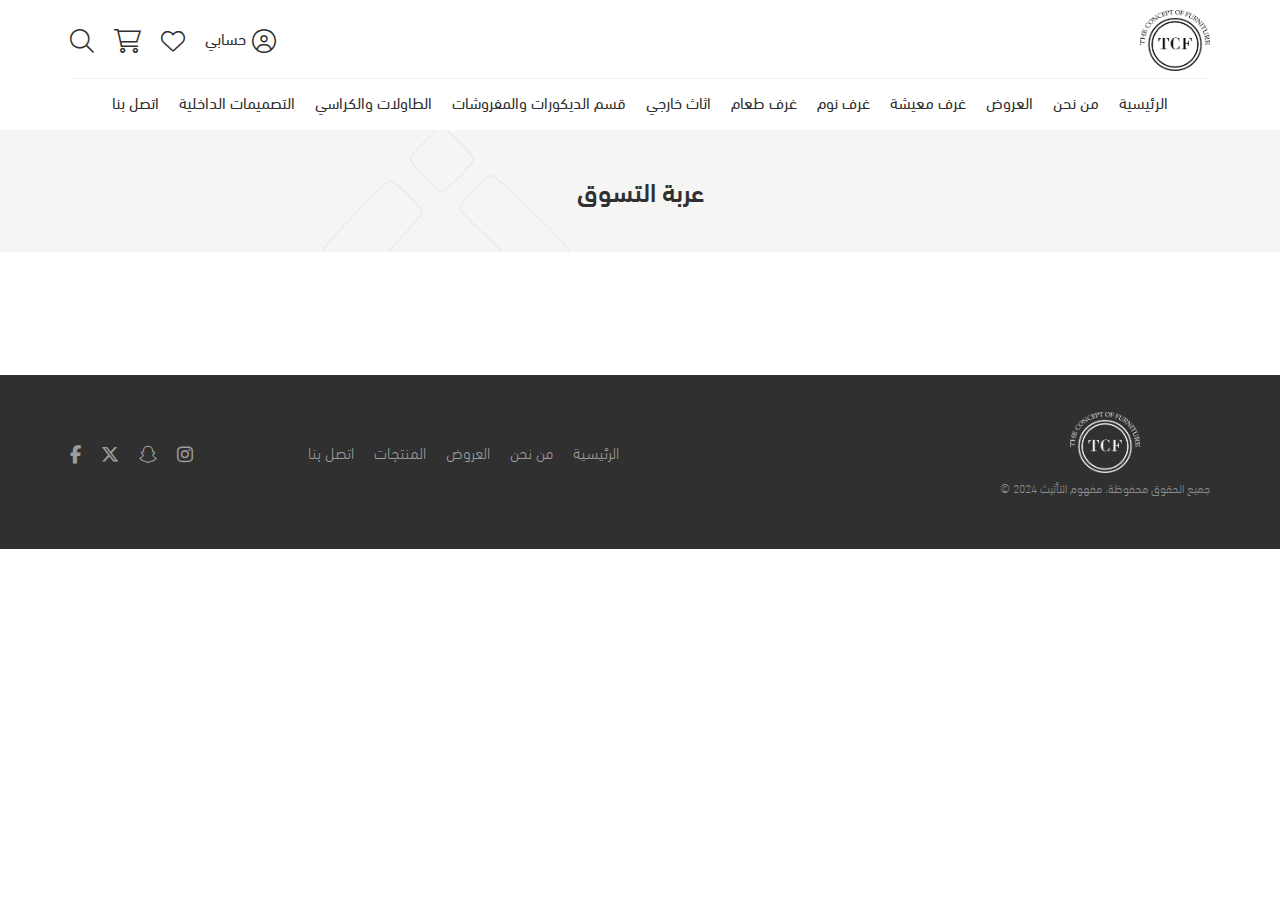
==== cart.html @ 65a43c8a "pages init" ====
<!DOCTYPE html>
<html dir="rtl" lang="ar">
  <head>
    <meta charset="UTF-8" />
    <meta
      name="viewport"
      content="width=device-width, initial-scale=1, shrink-to-fit=no, user-scalable=no"
    />
    <title>TCF | Cart</title>
    <link rel="shortcut icon" type="img/png" href="images/favicon.png" />
    <link rel="stylesheet" href="css/bootstrap.min.css" />
    <link rel="stylesheet" href="css/bootstrap.rtl.min.css" />
    <link rel="stylesheet" href="css/swiper-bundle.min.css" />
    <link rel="stylesheet" href="css/fontawesome.min.css" />
    <link rel="stylesheet" href="css/nouislider.min.css" />
    <link rel="stylesheet" href="css/main.css" />
  </head>

  <body>
    <!-- Start Header -->
    <header class="header-section">
      <div class="container">
        <div class="header">
          <a href="index.html" class="logo">
            <img src="images/logo.png" alt="TCF" class="img-contain" />
          </a>
          <div class="header-tools">
            <a href="#!" class="header-icon menu-btn">
              <i class="fa-light fa-bars"></i>
            </a>
            <button
              role="button"
              class="header-icon user-icon"
              data-bs-toggle="modal"
              data-bs-target="#signModal"
            >
              <i class="fa-light fa-circle-user"></i>
              <span class="text"> حسابي </span>
            </button>
            <a href="#!" class="header-icon whishlist-icon">
              <i class="fa-light fa-heart"></i>
            </a>
            <button class="header-icon cart-icon">
              <i class="fa-sharp fa-light fa-cart-shopping"></i>
            </button>
            <button class="header-icon search-trigger">
              <i class="fa-sharp fa-light fa-magnifying-glass"></i>
            </button>
          </div>
        </div>
        <div class="overlay"></div>
        <nav class="header-nav">
          <div class="nav-head">
            <div class="logo">
              <img src="images/logo.png" alt="TCF" class="img-contain" />
            </div>
            <button class="header-icon close-btn">
              <i class="fa-light fa-xmark"></i>
            </button>
          </div>
          <ul>
            <li><a href="index.html"> الرئيسية </a></li>
            <li><a href="#!"> من نحن </a></li>
            <li><a href="#!"> العروض </a></li>
            <li><a href="category.html"> غرف معيشة </a></li>
            <li><a href="category.html"> غرف نوم </a></li>
            <li><a href="category.html"> غرف طعام </a></li>
            <li><a href="category.html"> اثاث خارجي </a></li>
            <li><a href="category.html"> قسم الديكورات والمفروشات </a></li>
            <li><a href="category.html"> الطاولات والكراسي </a></li>
            <li><a href="category.html"> التصميمات الداخلية </a></li>
            <li><a href="#!"> اتصل بنا </a></li>
          </ul>
        </nav>
      </div>
      <div class="search-section">
        <div class="container">
          <div class="search-content">
            <form class="search-form">
              <input
                type="search"
                class="search-input"
                placeholder="اكتب ما تبحث عنه"
              />
            </form>
            <button class="close-search">
              <i class="fa-light fa-xmark"></i>
            </button>
          </div>
        </div>
      </div>

      <div class="cartoverlay"></div>
      <ul class="cartList">
        <li>
          <button class="close-cart">
            <i class="fa-light fa-xmark"></i>
          </button>
        </li>
        <!-- <li class="cart-empty">
          <i class="fa-sharp fa-light fa-cart-shopping"></i>
          عربة التسوق فارغة
        </li> -->

        <h2 class="cart-title">عربة التسوق</h2>
        <li class="cart-products">
          <div class="cart-product">
            <a href="#!" class="product-img loading-img lazy-img-parent">
              <img
                data-src="images/products/1.jpg"
                class="lazy-img img-contain"
              />
            </a>
            <div class="product-information">
              <h4 class="product-title">
                <a href="single.html"> اسم المنتج </a>
              </h4>
              <div class="product-qty-price">
                <span> x 1 </span>
                <span> 98$ </span>
              </div>
              <button class="product-remove">
                <i class="fa-solid fa-square-xmark"></i>
              </button>
            </div>
          </div>
          <div class="cart-product">
            <a href="#!" class="product-img loading-img lazy-img-parent">
              <img
                data-src="images/products/2.jpg"
                class="lazy-img img-contain"
              />
            </a>
            <div class="product-information">
              <h4 class="product-title">
                <a href="single.html"> اسم المنتج </a>
              </h4>
              <div class="product-qty-price">
                <span> x 1 </span>
                <span> 98$ </span>
              </div>
              <button class="product-remove">
                <i class="fa-solid fa-square-xmark"></i>
              </button>
            </div>
          </div>
        </li>
        <li class="cart-tools">
          <div class="cart-total">
            <div class="total-item">
              <strong>الإجمالي</strong>
              <span> 98$ </span>
            </div>
          </div>
          <div class="cart-buttons">
            <button class="cart-btn back-btn">تابع التسوق</button>
            <a href="cart.html" class="cart-btn checkout-btn"> إنهاء الطلب </a>
          </div>
        </li>
      </ul>
    </header>
    <!-- End Header -->

    <!-- Start Breadcrumb -->
    <section class="breadcrumb-section">
      <div class="pattern">
        <img src="images/breadcrumb.png" class="img-contain" />
      </div>
      <h1 class="page-title">عربة التسوق</h1>
    </section>
    <!-- End Breadcrumb -->

    <!-- Start Page -->
    <section class="page-content cart-page"></section>
    <!-- End Page -->

    <!-- Start Footer -->
    <footer class="footer-section">
      <div class="container">
        <div class="footer">
          <div class="footer-start">
            <div class="footer-logo">
              <img src="images/logo.png" class="img-contain" />
            </div>
            <p class="copyrights">جميع الحقوق محفوظة، مفهوم التأثيث 2024 ©</p>
          </div>
          <ul class="footer-list">
            <li>
              <a href="index.html">الرئيسية</a>
            </li>
            <li>
              <a href="#!"> من نحن</a>
            </li>
            <li>
              <a href="#!"> العروض</a>
            </li>
            <li>
              <a href="category.html"> المنتجات</a>
            </li>
            <li>
              <a href="#!"> اتصل بنا</a>
            </li>
          </ul>
          <div class="footer-socials">
            <a href="#!" target="_blank">
              <i class="fa-brands fa-instagram"></i>
            </a>
            <a href="#!" target="_blank">
              <i class="fa-brands fa-snapchat"></i>
            </a>
            <a href="#!" target="_blank">
              <i class="fa-brands fa-twitter"></i>
            </a>
            <a href="#!" target="_blank">
              <i class="fa-brands fa-facebook-f"></i>
            </a>
          </div>
        </div>
        <p class="copyrights mobile">
          جميع الحقوق محفوظة، مفهوم التأثيث 2024 ©
        </p>
      </div>
    </footer>
    <!-- End Footer -->

    <!-- Start Sign Modal -->
    <div class="modal fade" id="signModal" tabindex="-1" aria-hidden="true">
      <div class="modal-dialog modal-xl">
        <div class="modal-content">
          <div class="sign-body">
            <div class="login-form">
              <h2 class="sign-title">تسجيل الدخول</h2>
              <form>
                <div class="form-group required">
                  <label class="form-label">البريد الإلكتروني</label>
                  <input type="email" class="form-control" />
                </div>
                <div class="form-group required">
                  <label class="form-label">كلمة المرور</label>
                  <input type="password" class="form-control" />
                </div>
                <div class="form-footer">
                  <button class="submit-btn">دخول</button>
                  <a href="#!" class="forget-link">هل نسيت كلمة المرور؟</a>
                </div>
              </form>
            </div>
            <div class="register-content">
              <h2 class="sign-title">ليس لديك حساب؟</h2>
              <p class="register-description">
                عند إنشاء حساب جديد بالمتجر يمكنك التسوق بحرية داخل المتجر
                وتسجيل عمليات الشراء التي تقوم بها بالإضافة إلي الإستفادة من
                مزايا المتجر مثل اضافة اكثر من عنوان للتوصيل، والإستفادة من
                كوبونات التخفيض وغيرها
              </p>
              <a href="#!" class="register-btn">تسجيل جديد</a>
            </div>
          </div>
        </div>
      </div>
    </div>
    <!-- End Sign Modal -->
    <script src="js/jquery.min.js"></script>
    <script src="js/popper.min.js"></script>
    <script src="js/bootstrap.min.js"></script>
    <script src="js/swiper-bundle.min.js"></script>
    <script src="js/nouislider.min.js"></script>
    <script src="js/lazyload.js"></script>
    <script src="js/svg.js"></script>
    <script src="js/main.js"></script>
  </body>
</html>
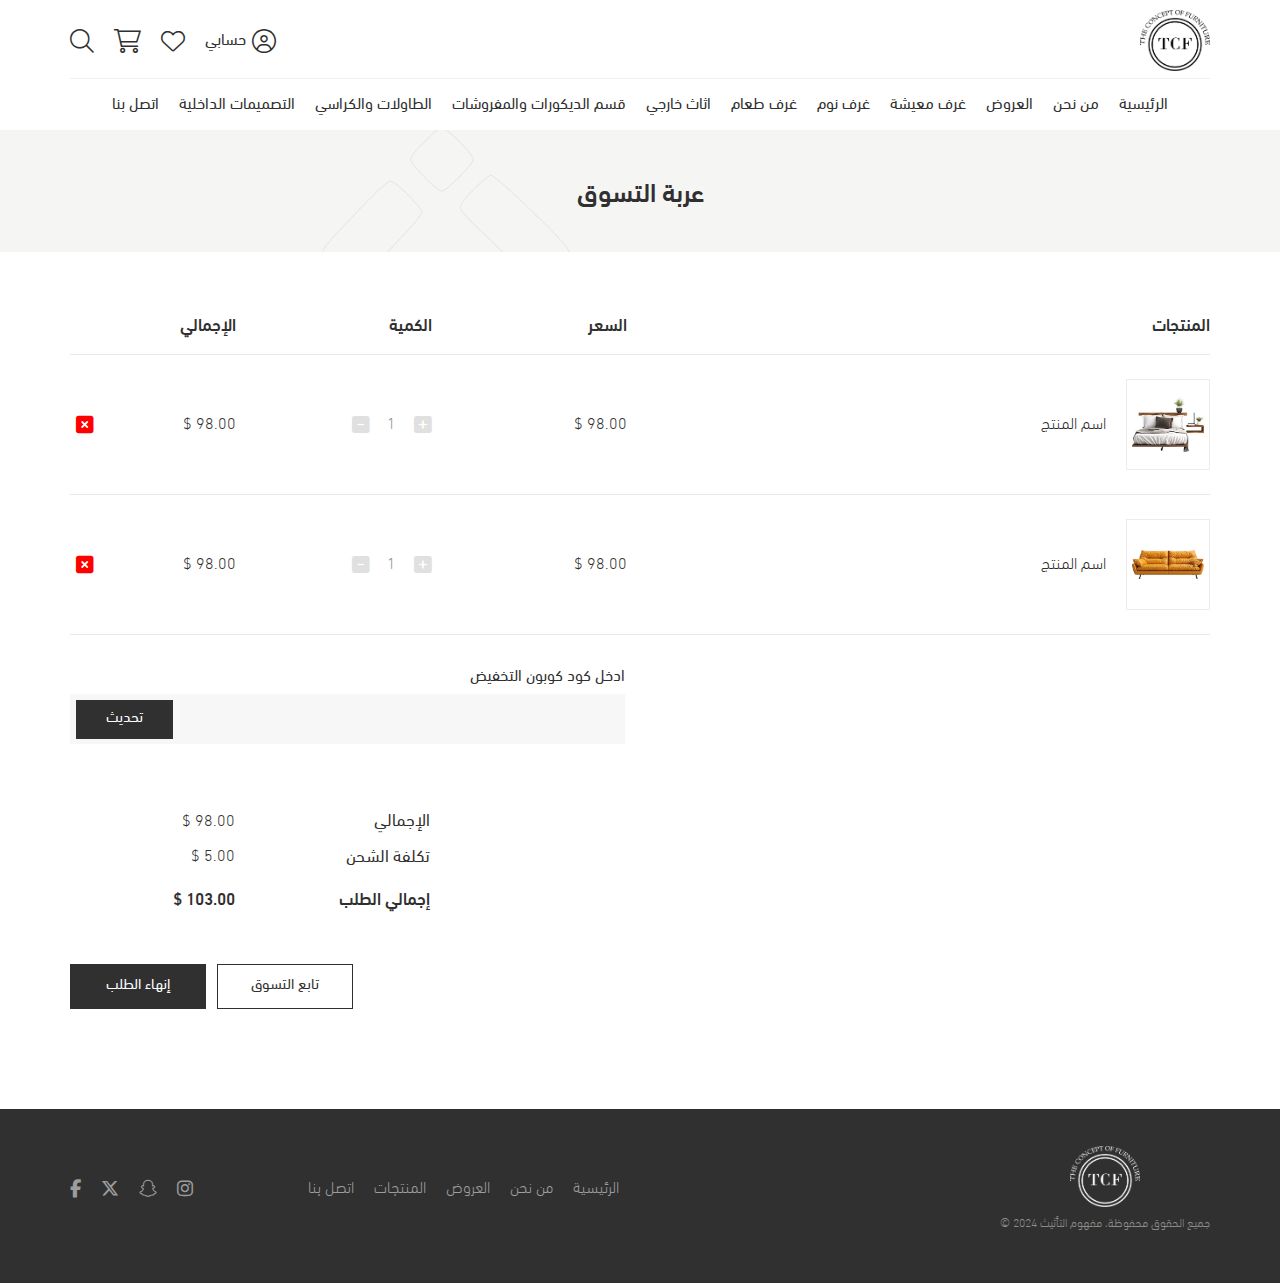
==== commit d546855c: "cart page" ====
--- a/cart.html
+++ b/cart.html
@@ -13,6 +13,7 @@
     <link rel="stylesheet" href="css/swiper-bundle.min.css" />
     <link rel="stylesheet" href="css/fontawesome.min.css" />
     <link rel="stylesheet" href="css/nouislider.min.css" />
+    <link rel="stylesheet" href="css/fancybox.css" />
     <link rel="stylesheet" href="css/main.css" />
   </head>
 
@@ -171,7 +172,143 @@
     <!-- End Breadcrumb -->
 
     <!-- Start Page -->
-    <section class="page-content cart-page"></section>
+    <section class="page-content cart-page">
+      <div class="container">
+        <div class="cart-table">
+          <div class="cart-table-head cart-table-row">
+            <div class="cart-table-cell table-head-item product-table-product">
+              المنتجات
+            </div>
+            <div class="cart-table-cell table-head-item product-table-price">
+              السعر
+            </div>
+            <div class="cart-table-cell table-head-item product-table-quantity">
+              الكمية
+            </div>
+            <div class="cart-table-cell table-head-item product-table-total">
+              الإجمالي
+            </div>
+          </div>
+          <div class="cart-table-item cart-table-row">
+            <div class="cart-table-cell product-table-product">
+              <div class="cart-product-content">
+                <a class="product-img loading-img lazy-img-parent">
+                  <img
+                    data-src="images/products/1.jpg"
+                    class="lazy-img img-contain"
+                  />
+                </a>
+                <a class="product-title" href="single.html"> اسم المنتج </a>
+              </div>
+            </div>
+            <div class="cart-table-cell product-table-price">
+              <span class="product-price"> 98.00 $ </span>
+            </div>
+            <div class="cart-table-cell product-table-quantity">
+              <div class="product-quantity">
+                <input
+                  type="number"
+                  class="quantity"
+                  value="1"
+                  min="1"
+                  max="100"
+                  readonly
+                />
+                <button
+                  class="quantity-button plus"
+                  onclick="this.parentNode.querySelector('input[type=number]').stepUp()"
+                >
+                  <i class="fa-solid fa-square-plus"></i>
+                </button>
+                <button
+                  class="quantity-button minus"
+                  onclick="this.parentNode.querySelector('input[type=number]').stepDown()"
+                >
+                  <i class="fa-solid fa-square-minus"></i>
+                </button>
+              </div>
+            </div>
+            <div class="cart-table-cell product-table-total">
+              <span class="product-price"> 98.00 $ </span>
+            </div>
+            <button class="product-remove">
+              <i class="fa-solid fa-square-xmark"></i>
+            </button>
+          </div>
+          <div class="cart-table-item cart-table-row">
+            <div class="cart-table-cell product-table-product">
+              <div class="cart-product-content">
+                <a class="product-img loading-img lazy-img-parent">
+                  <img
+                    data-src="images/products/2.jpg"
+                    class="lazy-img img-contain"
+                  />
+                </a>
+                <a class="product-title" href="single.html"> اسم المنتج </a>
+              </div>
+            </div>
+            <div class="cart-table-cell product-table-price">
+              <span class="product-price"> 98.00 $ </span>
+            </div>
+            <div class="cart-table-cell product-table-quantity">
+              <div class="product-quantity">
+                <input
+                  type="number"
+                  class="quantity"
+                  value="1"
+                  min="1"
+                  max="100"
+                  readonly
+                />
+                <button
+                  class="quantity-button plus"
+                  onclick="this.parentNode.querySelector('input[type=number]').stepUp()"
+                >
+                  <i class="fa-solid fa-square-plus"></i>
+                </button>
+                <button
+                  class="quantity-button minus"
+                  onclick="this.parentNode.querySelector('input[type=number]').stepDown()"
+                >
+                  <i class="fa-solid fa-square-minus"></i>
+                </button>
+              </div>
+            </div>
+            <div class="cart-table-cell product-table-total">
+              <span class="product-price"> 98.00 $ </span>
+            </div>
+            <button class="product-remove">
+              <i class="fa-solid fa-square-xmark"></i>
+            </button>
+          </div>
+        </div>
+        <div class="cart-coupon">
+          <label class="form-label">ادخل كود كوبون التخفيض</label>
+          <div class="coupon-content">
+            <input type="text" class="form-control" />
+            <button class="coupon-btn">تحديث</button>
+          </div>
+        </div>
+        <div class="cart-totals">
+          <div class="cart-total-item">
+            <span class="cart-total-title">الإجمالي</span>
+            <span class="cart-total-value">98.00 $</span>
+          </div>
+          <div class="cart-total-item">
+            <span class="cart-total-title">تكلفة الشحن</span>
+            <span class="cart-total-value">5.00 $</span>
+          </div>
+          <div class="cart-total-item">
+            <span class="cart-total-title">إجمالي الطلب</span>
+            <span class="cart-total-value">103.00 $</span>
+          </div>
+        </div>
+        <div class="cart-buttons">
+          <button class="cart-btn back-btn">تابع التسوق</button>
+          <a href="checkout.html" class="cart-btn checkout-btn">إنهاء الطلب </a>
+        </div>
+      </div>
+    </section>
     <!-- End Page -->
 
     <!-- Start Footer -->
@@ -265,6 +402,7 @@
     <script src="js/bootstrap.min.js"></script>
     <script src="js/swiper-bundle.min.js"></script>
     <script src="js/nouislider.min.js"></script>
+    <script src="js/fancybox.umd.js"></script>
     <script src="js/lazyload.js"></script>
     <script src="js/svg.js"></script>
     <script src="js/main.js"></script>
--- a/css/main.css
+++ b/css/main.css
@@ -155,23 +155,23 @@
 }
 
 select {
-  background-image: url(../images/arrow.png);
+  background-image: url(../images/arrow.svg);
   background-repeat: no-repeat;
-  background-size: 8px;
+  background-size: 7px;
   -webkit-appearance: none;
      -moz-appearance: none;
           appearance: none;
-  background-position: left 25px top 50%;
+  background-position: left 20px top 50%;
 }
 html[dir=ltr] select {
-  background-position: right 25px top 50%;
+  background-position: right 20px top 50%;
 }
 @media (max-width: 767px) {
   select {
-    background-position: left 10px top 50%;
+    background-position: left 15px top 50%;
   }
   html[dir=ltr] select {
-    background-position: right 10px top 50%;
+    background-position: right 15px top 50%;
   }
 }
 
@@ -293,6 +293,16 @@
 .custom-slider.categoriesBanners-slider .swiper-pagination {
   display: flex;
 }
+.bestseller-slider .custom-slider .swiper-pagination {
+  display: flex;
+}
+.bestseller-slider .custom-slider .swiper-pagination .swiper-pagination-bullet {
+  border: none;
+  background-color: #e3e3e1;
+}
+.bestseller-slider .custom-slider .swiper-pagination .swiper-pagination-bullet.swiper-pagination-bullet-active {
+  background-color: #303030;
+}
 
 .categoriesBanners-title {
   font-size: 22px;
@@ -376,11 +386,19 @@
   margin: 0;
   transition: all 0.3s ease-in-out;
 }
+.form-control:is(textarea) {
+  padding: 15px 20px;
+  height: 100px;
+  resize: none;
+}
 .form-control:focus {
   outline: none;
   box-shadow: none;
+  background-color: #f7f7f7;
+  border-color: transparent;
+}
+.form-control:focus:not(select) {
   border-color: #303030;
-  background-color: #f7f7f7;
 }
 
 .form-footer {
@@ -418,6 +436,17 @@
   color: #9d9d9d;
 }
 
+.form-grid {
+  display: grid;
+  grid-template-columns: 1fr 1fr;
+  gap: 0 29px;
+}
+@media (max-width: 767px) {
+  .form-grid {
+    grid-template-columns: 1fr;
+  }
+}
+
 .main-content {
   position: relative;
   display: flex;
@@ -599,6 +628,28 @@
   transform: translateX(0);
 }
 
+.products-grid {
+  display: grid;
+  grid-template-columns: repeat(3, 1fr);
+  gap: 33px 31px;
+}
+@media (max-width: 1199px) {
+  .products-grid {
+    gap: 10px 15px;
+  }
+}
+@media (max-width: 991px) {
+  .products-grid {
+    grid-template-columns: repeat(3, 1fr);
+  }
+}
+@media (max-width: 767px) {
+  .products-grid {
+    gap: 10px 15px;
+    grid-template-columns: repeat(2, 1fr);
+  }
+}
+
 .product-item {
   border: 1px solid #edeceb;
   padding: 25px 10px 45px;
@@ -966,6 +1017,440 @@
     filter: grayscale(0);
     opacity: 1;
   }
+}
+
+@media (max-width: 991px) {
+  .category-aside {
+    display: flex;
+    align-items: flex-start;
+    flex-direction: row-reverse;
+    position: fixed;
+    top: 100px;
+    inset-inline-start: -300px;
+    z-index: 9;
+    transition: all 0.3s ease-in-out;
+  }
+  .category-aside .side-filters {
+    width: 300px;
+    padding: 20px 15px 15px;
+    background-color: #fff;
+    border: 1px solid #f5f5f4;
+    max-height: calc(100vh - 150px);
+    overflow-y: auto;
+  }
+  .category-aside.active {
+    inset-inline-start: 0;
+  }
+}
+
+.filter-trigger {
+  display: none;
+  align-items: center;
+  justify-content: center;
+  font-size: 24px;
+  color: #303030;
+  background-color: #fff;
+  padding: 0;
+  width: 40px;
+  aspect-ratio: 1;
+  box-shadow: 0px 0px 5px 0px rgba(0, 0, 0, 0.23);
+  margin-top: 40px;
+  transition: all 0.3s ease-in-out;
+}
+@media (max-width: 991px) {
+  .filter-trigger {
+    display: flex;
+  }
+}
+.active .filter-trigger {
+  background-color: #303030;
+  color: #fff;
+}
+
+.categories-list {
+  padding: 15px 0 0;
+  margin-bottom: 25px;
+}
+@media (max-width: 991px) {
+  .categories-list {
+    padding: 0;
+  }
+}
+.categories-list h3 {
+  font-size: 20px;
+  font-weight: 500;
+  color: #303030;
+  display: flex;
+  flex-direction: column;
+  margin: 0 0 20px;
+}
+.categories-list h3:after {
+  content: "";
+  background-color: #303030;
+  width: 34px;
+  height: 1px;
+  margin-top: 12px;
+}
+.categories-list ul li {
+  height: 39px;
+  display: flex;
+  align-items: center;
+}
+.categories-list ul li ~ li {
+  border-top: 1px solid #f5f5f4;
+}
+.categories-list ul a {
+  width: 100%;
+  font-size: 14px;
+  font-weight: 300;
+  display: flex;
+  align-items: center;
+  justify-content: space-between;
+  padding-inline-end: 3px;
+}
+.categories-list ul a::after {
+  content: "\f30a";
+  font-family: "Font Awesome 6 pro";
+  font-weight: 900;
+  font-size: 15px;
+  transition: all 0.3s ease-in-out;
+}
+html[dir=ltr] .categories-list ul a::after {
+  content: "\f30b";
+}
+.categories-list ul a:hover:after {
+  transform: translateX(-2px);
+}
+html[dir=ltr] .categories-list ul a:hover:after {
+  transform: translateX(-2px);
+}
+
+.filters-list {
+  padding-bottom: 10px;
+}
+
+.side-filter {
+  padding: 20px 0 30px;
+  border-bottom: 1px solid #f5f5f4;
+}
+.side-filter .filter-title {
+  font-size: 17px;
+  font-weight: 500;
+  color: #303030;
+  margin: 0 0 15px;
+}
+.side-filter .search-content {
+  position: relative;
+}
+.side-filter .search-content .form-control {
+  padding: 0 15px;
+  padding-inline-end: 50px;
+}
+.side-filter .search-content .search-btn {
+  position: absolute;
+  top: 6px;
+  inset-inline-end: 6px;
+  height: 39px;
+  aspect-ratio: 1;
+  display: flex;
+  align-items: center;
+  justify-content: center;
+  background-color: #303030;
+  border: 2px solid #303030;
+  color: #fff;
+  font-size: 16px;
+  transition: all 0.3s ease-in-out;
+}
+.side-filter .search-content .search-btn:hover {
+  background-color: transparent;
+  color: #303030;
+}
+.side-filter:has(#price-slider) {
+  padding-bottom: 65px;
+}
+.side-filter:has(#price-slider) .filter-title {
+  margin-bottom: 20px;
+}
+.side-filter:last-of-type {
+  border: none;
+}
+
+.price-filter {
+  padding-right: 10px;
+  padding-left: 20px;
+  position: relative;
+}
+.price-filter .noUi-target {
+  background-color: #f2f2f2;
+  border: none;
+  box-shadow: none;
+  border-radius: 3px;
+  height: 6px;
+}
+.price-filter .noUi-target .noUi-connect {
+  background-color: #f7d727;
+  border-radius: 3px;
+}
+.price-filter .noUi-target .noUi-handle {
+  width: 20px;
+  height: auto;
+  aspect-ratio: 1;
+  border-radius: 50%;
+  background-color: #fff;
+  box-shadow: 0px 0px 5px 0px rgba(0, 0, 0, 0.23);
+  border: none;
+  top: -7px;
+  cursor: grab;
+}
+.price-filter .noUi-target .noUi-handle:active {
+  cursor: grabbing;
+}
+.price-filter .noUi-target .noUi-handle:before, .price-filter .noUi-target .noUi-handle:after {
+  display: none;
+}
+.price-filter .noUi-target .noUi-handle .noUi-tooltip {
+  border: none;
+  border-radius: 0;
+  font-size: 15px;
+  color: #303030;
+  font-weight: 300;
+  padding: 0;
+  top: calc(100% + 15px);
+  bottom: unset;
+}
+.price-filter .values-inputs {
+  display: grid;
+  grid-template-columns: 1fr 1fr;
+  position: absolute;
+  bottom: 0;
+  width: 100%;
+  right: 0;
+  left: 0;
+  visibility: hidden;
+  opacity: 0;
+}
+.price-filter .values-inputs input {
+  width: 100%;
+}
+
+.color-filter {
+  display: flex;
+  align-items: center;
+  gap: 6px;
+  flex-wrap: wrap;
+}
+
+.color-pick {
+  padding: 0;
+  margin: 0;
+  position: relative;
+  cursor: pointer;
+}
+.color-pick .color {
+  display: flex;
+  align-items: center;
+  justify-content: center;
+  width: 32px;
+  aspect-ratio: 1;
+  border-radius: 2px;
+  font-size: 14px;
+  color: #fff;
+  position: relative;
+}
+.color-pick .color::before {
+  content: "\f00c";
+  font-family: "Font Awesome 6 pro";
+  font-weight: 900;
+  opacity: 0;
+  visibility: hidden;
+  transform: scale(0) rotate(360deg);
+  position: relative;
+  z-index: 3;
+  transition: all 0.3s ease-in-out;
+}
+.color-pick .color.light-color {
+  border: 1px solid #d2d2d2;
+  color: #303030;
+}
+.color-pick .color.none {
+  background-color: #ededed;
+  border: none;
+}
+.color-pick .color.none:after {
+  content: "";
+  height: 1px;
+  width: 24px;
+  background-color: #b8b8b8;
+  transform-origin: center;
+  position: absolute;
+  top: 50%;
+  left: 50%;
+  transform: translate(-50%, -50%) rotate(-45deg);
+}
+.color-pick input {
+  position: absolute;
+  opacity: 0;
+  cursor: pointer;
+}
+.color-pick input:checked ~ .color::before {
+  opacity: 1;
+  visibility: visible;
+  transform: scale(1) rotate(0);
+}
+
+.rate-picker {
+  display: inline-flex;
+  flex-direction: row-reverse;
+  gap: 4px;
+}
+.rate-picker label {
+  display: flex;
+  align-items: center;
+  margin: 0;
+  cursor: pointer;
+  font-size: 14px;
+}
+.rate-picker label i {
+  display: flex;
+  align-items: center;
+  color: #d9d9d9;
+  transition: all 0.3s ease;
+}
+.rate-picker label:hover i {
+  color: #f7d727;
+}
+.rate-picker label:hover ~ label i {
+  color: #f7d727;
+}
+.rate-picker input {
+  display: none;
+}
+.rate-picker input:checked ~ label i {
+  color: #f7d727;
+}
+
+.bestseller-section {
+  max-width: 100%;
+  overflow: hidden;
+  padding-top: 15px;
+}
+.bestseller-section .bestseller-slider {
+  max-width: 100%;
+  overflow: hidden;
+}
+.bestseller-section .bestseller-title {
+  font-size: 17px;
+  font-weight: 500;
+  color: #303030;
+  margin: 0 0 12px;
+}
+
+.side-banner {
+  display: flex;
+  width: 100%;
+  overflow: hidden;
+  aspect-ratio: 262/275;
+  margin-bottom: 20px;
+}
+
+.reviews-list {
+  margin-bottom: 30px;
+}
+.reviews-list :last-child {
+  margin: 0;
+}
+
+.review-item {
+  border-bottom: 1px solid #f7f7f7;
+  padding-bottom: 20px;
+  margin-bottom: 20px;
+}
+.review-item .review-header {
+  display: flex;
+  align-items: center;
+  margin-bottom: 10px;
+}
+.review-item .user {
+  display: flex;
+  align-items: center;
+  gap: 10px;
+  font-size: 16px;
+  color: #303030;
+}
+.review-item .user i {
+  font-size: 24px;
+}
+.review-item .review-date {
+  font-size: 15px;
+  font-weight: 300;
+  color: #aeaeae;
+  display: flex;
+  align-items: center;
+  line-height: 1;
+  margin-inline-start: 14px;
+}
+.review-item .stars {
+  display: flex;
+  align-items: center;
+  gap: 2px;
+  font-size: 10px;
+  color: #d4d4d4;
+  margin-inline-start: 50px;
+}
+.review-item .stars .active {
+  color: #f8df35;
+}
+@media (max-width: 767px) {
+  .review-item .stars {
+    margin-inline-start: 20px;
+  }
+}
+.review-item .review-body {
+  padding-inline: 35px;
+}
+.review-item .review-body p {
+  font-size: 16px;
+  color: #808080;
+  font-weight: 300;
+  margin: 0;
+}
+
+.reviews-form h3 {
+  font-size: 20px;
+  font-weight: 400;
+  color: #303030;
+  margin-bottom: 15px;
+}
+.reviews-form .ratestars {
+  display: inline-flex;
+  flex-direction: row-reverse;
+  gap: 4px;
+  padding-bottom: 20px;
+}
+.reviews-form .ratestars label {
+  display: flex;
+  align-items: center;
+  margin: 0;
+  cursor: pointer;
+  font-size: 18px;
+}
+.reviews-form .ratestars label i {
+  display: flex;
+  align-items: center;
+  color: #d4d4d4;
+  transition: all 0.3s ease;
+}
+.reviews-form .ratestars label:hover i {
+  color: #f7d727;
+}
+.reviews-form .ratestars label:hover ~ label i {
+  color: #f7d727;
+}
+.reviews-form .ratestars input {
+  display: none;
+}
+.reviews-form .ratestars input:checked ~ label i {
+  color: #f7d727;
 }
 
 .header-section {
@@ -1333,6 +1818,9 @@
   inset-inline-end: var(--padding);
   font-size: 15px;
   color: #f00;
+  display: flex;
+  align-items: center;
+  justify-content: center;
   transition: all 0.3s ease-in-out;
 }
 .cartList .cart-product .product-remove:hover {
@@ -1787,4 +2275,803 @@
 
 .brands-section {
   padding: 0 0 20px;
+}
+
+.category-row {
+  display: grid;
+  grid-template-columns: 1fr 3.2365fr;
+  gap: 30px;
+}
+@media (max-width: 1199px) {
+  .category-row {
+    gap: 15px;
+  }
+}
+@media (max-width: 991px) {
+  .category-row {
+    display: flex;
+    flex-direction: column-reverse;
+  }
+}
+
+.category-col {
+  width: 100%;
+  overflow: hidden;
+}
+
+.category-banner {
+  width: 100%;
+  overflow: hidden;
+  display: flex;
+  aspect-ratio: 848/167;
+  margin-bottom: 30px;
+}
+@media (max-width: 767px) {
+  .category-banner {
+    margin-bottom: 20px;
+  }
+}
+
+.categoryPage-title {
+  font-size: 22px;
+  font-weight: 400;
+  color: #303030;
+  margin: 0 0 7px;
+}
+@media (max-width: 767px) {
+  .categoryPage-title {
+    margin-bottom: 15px;
+  }
+}
+
+.display-options {
+  display: flex;
+  align-items: center;
+  justify-content: space-between;
+  gap: 10px 15px;
+  margin-bottom: 25px;
+}
+@media (max-width: 767px) {
+  .display-options {
+    align-items: flex-start;
+    flex-direction: column-reverse;
+    margin-bottom: 15px;
+  }
+}
+
+.displayed-items {
+  font-size: 16px;
+  color: #303030;
+  font-weight: 300;
+  margin: 0;
+}
+@media (max-width: 767px) {
+  .displayed-items {
+    text-align: end;
+    width: 100%;
+  }
+}
+
+.display-selects {
+  display: flex;
+  align-items: center;
+  gap: 30px;
+}
+@media (max-width: 767px) {
+  .display-selects {
+    display: grid;
+    grid-template-columns: 1fr 1fr;
+    gap: 15px;
+    width: 100%;
+  }
+}
+
+.display-select {
+  display: flex;
+  align-items: center;
+  gap: 10px;
+}
+@media (max-width: 767px) {
+  .display-select {
+    flex-direction: column;
+    gap: 5px;
+    align-items: flex-start;
+    width: 100%;
+    overflow: hidden;
+  }
+}
+.display-select .display-label {
+  font-size: 16px;
+  color: #303030;
+  font-weight: 300;
+  margin: 0;
+}
+.display-select .form-control {
+  font-size: 15px;
+  font-weight: 300;
+  color: #afafaf;
+  height: 40px;
+  padding: 0 20px;
+}
+.display-select.sort-select .form-control {
+  width: 149px;
+}
+@media (max-width: 767px) {
+  .display-select.sort-select .form-control {
+    width: 100%;
+  }
+}
+.display-select.count-select .form-control {
+  width: 77px;
+}
+@media (max-width: 767px) {
+  .display-select.count-select .form-control {
+    width: 100%;
+  }
+}
+
+.product-row {
+  display: grid;
+  grid-template-columns: 3.2206fr 1fr;
+  gap: 30px;
+}
+@media (max-width: 1199px) {
+  .product-row {
+    gap: 15px;
+  }
+}
+@media (max-width: 991px) {
+  .product-row {
+    display: flex;
+    flex-direction: column;
+  }
+}
+
+.product-col {
+  width: 100%;
+  overflow: hidden;
+}
+
+.product-features {
+  border: 1px solid #e6e6e3;
+  background-color: #f5f5f4;
+  padding: 12px 20px;
+  margin-bottom: 20px;
+}
+
+.product-feature-item {
+  display: flex;
+  align-items: flex-start;
+  padding: 13px 0 15px;
+  padding-inline-start: 11px;
+}
+.product-feature-item ~ .product-feature-item {
+  border-top: 1px solid #e8e8e6;
+}
+.product-feature-item .feature-icon {
+  width: 42px;
+  display: flex;
+  flex-shrink: 0;
+  font-size: 22px;
+}
+.product-feature-item .feature-title {
+  font-size: 16px;
+  color: #303030;
+  line-height: 1.3;
+  font-weight: 300;
+  padding: 2px 0 0;
+}
+
+.product-main-information {
+  display: grid;
+  grid-template-columns: 4fr 5fr;
+  gap: 30px;
+  margin-bottom: 60px;
+}
+@media (max-width: 767px) {
+  .product-main-information {
+    grid-template-columns: 1fr;
+    gap: 20px;
+    margin-bottom: 40px;
+  }
+}
+
+.product-images {
+  max-width: 100%;
+  overflow: hidden;
+}
+.product-images .productMainImage {
+  border: 1px solid #edeceb;
+}
+.product-images .productMain-image {
+  display: flex;
+  align-items: center;
+  justify-content: center;
+  width: 100%;
+  aspect-ratio: 360/390;
+  overflow: hidden;
+}
+.product-images .productThumbsImages {
+  margin-top: 4px;
+}
+.product-images .product-thumb {
+  border: 1px solid #edeceb;
+  width: 100%;
+  aspect-ratio: 1;
+  display: flex;
+  align-items: center;
+  justify-content: center;
+  overflow: hidden;
+  cursor: pointer;
+  padding: 3px;
+}
+
+.product-information .product-name {
+  font-size: 24px;
+  color: #303030;
+  font-weight: 300;
+  margin: 0 0 18px;
+}
+.product-information .product-price {
+  display: flex;
+  align-items: center;
+  gap: 10px;
+  font-size: 21px;
+  font-weight: 500;
+  color: #303030;
+  margin-bottom: 18px;
+}
+.product-information .product-price del {
+  color: #c2c1c1;
+}
+.product-information .product-rate {
+  display: flex;
+  align-items: center;
+  gap: 10px;
+  margin-bottom: 20px;
+}
+.product-information .product-rate .stars {
+  display: flex;
+  align-items: center;
+  gap: 2px;
+  font-size: 10px;
+  color: #d4d4d4;
+}
+.product-information .product-rate .stars .active {
+  color: #f8df35;
+}
+.product-information .product-rate .comments-count {
+  padding: 0;
+  color: #9b9b9b;
+  font-size: 16px;
+  font-weight: 300;
+  transition: all 0.3s ease-in-out;
+}
+.product-information .product-rate .comments-count:hover {
+  color: #303030;
+}
+.product-information .product-label {
+  font-size: 17px;
+  font-weight: 500;
+  color: #303030;
+  margin: 0 0 10px;
+}
+.product-information .product-quantity {
+  margin-bottom: 25px;
+}
+.product-information .quantity-content {
+  position: relative;
+  width: -moz-fit-content;
+  width: fit-content;
+}
+.product-information .quantity-content .quantity {
+  width: 108px;
+  text-align: center;
+  height: 27px;
+  color: #919190;
+  font-size: 21px;
+  font-weight: 300;
+  border: none;
+}
+.product-information .quantity-content .quantity-button {
+  position: absolute;
+  top: 50%;
+  transform: translateY(-50%);
+  font-size: 30px;
+  color: #e0e0e0;
+  padding: 0;
+  display: flex;
+  align-items: center;
+  transition: all 0.3s ease-in-out;
+}
+.product-information .quantity-content .quantity-button:hover {
+  color: #303030;
+}
+.product-information .quantity-content .quantity-button.plus {
+  inset-inline-start: 0;
+}
+.product-information .quantity-content .quantity-button.minus {
+  inset-inline-end: 0;
+}
+.product-information .product-options {
+  margin-bottom: 20px;
+}
+.product-information .product-option {
+  padding-bottom: 15px;
+}
+.product-information .radios-option {
+  display: flex;
+  align-items: center;
+  gap: 8px;
+  flex-wrap: wrap;
+}
+.product-information .radios-option .option-radio {
+  padding: 0;
+  margin: 0;
+  position: relative;
+  cursor: pointer;
+}
+.product-information .radios-option .option-radio .color {
+  display: flex;
+  align-items: center;
+  justify-content: center;
+  width: 32px;
+  aspect-ratio: 1;
+  border-radius: 2px;
+  font-size: 14px;
+  color: #fff;
+  position: relative;
+}
+.product-information .radios-option .option-radio .color::before {
+  content: "\f00c";
+  font-family: "Font Awesome 6 pro";
+  font-weight: 900;
+  opacity: 0;
+  visibility: hidden;
+  transform: scale(0) rotate(360deg);
+  position: relative;
+  z-index: 3;
+  transition: all 0.3s ease-in-out;
+}
+.product-information .radios-option .option-radio .color.light-color {
+  border: 1px solid #d2d2d2;
+  color: #303030;
+}
+.product-information .radios-option .option-radio .color.none {
+  background-color: #ededed;
+  border: none;
+}
+.product-information .radios-option .option-radio .color.none:after {
+  content: "";
+  height: 1px;
+  width: 24px;
+  background-color: #b8b8b8;
+  transform-origin: center;
+  position: absolute;
+  top: 50%;
+  left: 50%;
+  transform: translate(-50%, -50%) rotate(-45deg);
+}
+.product-information .radios-option .option-radio input {
+  position: absolute;
+  opacity: 0;
+  cursor: pointer;
+}
+.product-information .radios-option .option-radio input:checked ~ .color::before {
+  opacity: 1;
+  visibility: visible;
+  transform: scale(1) rotate(0);
+}
+.product-information .product-buttons {
+  display: flex;
+  align-items: center;
+  width: 100%;
+  gap: 11px;
+}
+.product-information .product-button {
+  width: 159px;
+  height: 45px;
+  display: flex;
+  align-items: center;
+  justify-content: center;
+  border: 1px solid #303030;
+  font-size: 16px;
+  color: #303030;
+  transition: all 0.3s ease-in-out;
+}
+@media (max-width: 767px) {
+  .product-information .product-button {
+    width: 50%;
+  }
+}
+.product-information .product-button.cart {
+  background-color: #303030;
+  color: #fff;
+}
+.product-information .product-button:hover {
+  background-color: #f5f5f4;
+  border-color: #f5f5f4;
+  color: #303030;
+}
+
+.product-nav-tabs {
+  display: flex;
+  align-items: center;
+  justify-content: flex-start;
+  gap: 27px;
+  margin-bottom: 50px;
+}
+@media (max-width: 767px) {
+  .product-nav-tabs {
+    justify-content: center;
+    gap: 15px;
+  }
+}
+.product-nav-tabs button {
+  padding: 0;
+  font-size: 20px;
+  color: #b7b7b7;
+  font-weight: 500;
+  position: relative;
+  transition: all 0.3s ease-in-out;
+}
+.product-nav-tabs button:after {
+  content: "";
+  background-color: #303030;
+  width: 34px;
+  height: 1px;
+  position: absolute;
+  top: calc(100% + 8px);
+  inset-inline-start: 0;
+  transform: scaleX(0);
+  visibility: hidden;
+  opacity: 0;
+  transition: all 0.3s ease-in-out;
+  transform-origin: right;
+}
+html[dir=ltr] .product-nav-tabs button:after {
+  transform-origin: left;
+}
+.product-nav-tabs button:hover {
+  color: #303030;
+}
+.product-nav-tabs button.active {
+  color: #303030;
+}
+.product-nav-tabs button.active::after {
+  visibility: visible;
+  opacity: 1;
+  transform: scaleX(1);
+}
+@media (max-width: 767px) {
+  .product-nav-tabs button {
+    font-size: 16px;
+  }
+}
+
+.product-description {
+  font-size: 16px;
+  color: #303030;
+  font-weight: 400;
+  line-height: 2;
+}
+.product-description :last-child {
+  margin: 0;
+}
+
+.related-section {
+  margin-top: 65px;
+  padding-top: 55px;
+  border-top: 1px solid #f7f7f7;
+}
+.related-section .section-title {
+  font-size: 22px;
+}
+@media (max-width: 991px) {
+  .related-section .section-title {
+    width: 100%;
+    text-align: center;
+  }
+}
+@media (max-width: 991px) {
+  .related-section {
+    margin-top: 20px;
+    padding-top: 30px;
+  }
+}
+
+.cart-table {
+  padding-top: 15px;
+  margin-bottom: 30px;
+}
+@media (max-width: 767px) {
+  .cart-table {
+    padding-top: 0;
+  }
+}
+.cart-table .cart-table-row {
+  display: flex;
+  align-items: center;
+  padding: 24px 0;
+  gap: 30px;
+  border-bottom: 1px solid #e8e8e8;
+}
+@media (max-width: 767px) {
+  .cart-table .cart-table-row {
+    flex-wrap: wrap;
+    gap: 10px 0;
+    padding: 20px;
+  }
+}
+.cart-table .cart-table-cell {
+  flex-shrink: 0;
+}
+.cart-table .cart-table-cell.product-table-product {
+  width: calc(50% - 17px);
+}
+.cart-table .cart-table-cell.product-table-price {
+  width: calc(16% - 17px);
+}
+.cart-table .cart-table-cell.product-table-quantity {
+  width: calc(16% - 17px);
+}
+.cart-table .cart-table-cell.product-table-total {
+  width: calc(16% - 17px);
+}
+@media (max-width: 991px) {
+  .cart-table .cart-table-cell.product-table-product {
+    width: calc(37% - 17px);
+  }
+  .cart-table .cart-table-cell.product-table-price {
+    width: calc(20% - 17px);
+  }
+  .cart-table .cart-table-cell.product-table-quantity {
+    width: calc(20% - 17px);
+  }
+  .cart-table .cart-table-cell.product-table-total {
+    width: calc(20% - 17px);
+  }
+}
+@media (max-width: 767px) {
+  .cart-table .cart-table-cell.product-table-product {
+    width: 100%;
+    order: 1;
+  }
+  .cart-table .cart-table-cell.product-table-price {
+    order: 3;
+    width: 50%;
+  }
+  .cart-table .cart-table-cell.product-table-quantity {
+    width: 50%;
+    padding-inline-start: 70px;
+    order: 2;
+  }
+  .cart-table .cart-table-cell.product-table-total {
+    display: none;
+  }
+}
+.cart-table .cart-table-head {
+  padding-bottom: 15px;
+}
+@media (max-width: 767px) {
+  .cart-table .cart-table-head .product-table-price {
+    display: none;
+  }
+  .cart-table .cart-table-head .product-table-quantity {
+    display: none;
+  }
+  .cart-table .cart-table-head .product-table-total {
+    display: none;
+  }
+}
+.cart-table .table-head-item {
+  font-size: 17px;
+  font-weight: 500;
+  color: #303030;
+  margin: 0;
+}
+
+.cart-table-item {
+  position: relative;
+}
+.cart-table-item .cart-product-content {
+  display: flex;
+  align-items: center;
+  gap: 20px;
+}
+@media (max-width: 767px) {
+  .cart-table-item .cart-product-content {
+    gap: 10px;
+  }
+}
+.cart-table-item .product-img {
+  border: 1px solid #edeceb;
+  width: 84px;
+  aspect-ratio: 84/91;
+  display: flex;
+  align-items: center;
+  justify-content: center;
+  padding: 5px;
+}
+@media (max-width: 767px) {
+  .cart-table-item .product-img {
+    width: 60px;
+  }
+}
+.cart-table-item .product-title {
+  font-size: 16px;
+  color: #303030;
+  font-weight: 300;
+  transition: all 0.3s ease-in-out;
+}
+.cart-table-item .product-title:hover {
+  opacity: 0.8;
+}
+.cart-table-item .product-price {
+  font-size: 16px;
+  color: #303030;
+  font-weight: 300;
+}
+@media (max-width: 767px) {
+  .cart-table-item .product-price {
+    display: flex;
+    align-items: center;
+    justify-content: flex-end;
+  }
+}
+.cart-table-item .product-quantity {
+  position: relative;
+  width: -moz-fit-content;
+  width: fit-content;
+}
+.cart-table-item .product-quantity .quantity {
+  width: 80px;
+  text-align: center;
+  height: 19px;
+  color: #959595;
+  font-size: 16px;
+  font-weight: 300;
+  border: none;
+}
+.cart-table-item .product-quantity .quantity-button {
+  position: absolute;
+  top: 50%;
+  transform: translateY(-50%);
+  font-size: 20px;
+  color: #e0e0e0;
+  padding: 0;
+  display: flex;
+  align-items: center;
+  transition: all 0.3s ease-in-out;
+}
+.cart-table-item .product-quantity .quantity-button:hover {
+  color: #303030;
+}
+.cart-table-item .product-quantity .quantity-button.plus {
+  inset-inline-start: 0;
+}
+.cart-table-item .product-quantity .quantity-button.minus {
+  inset-inline-end: 0;
+}
+.cart-table-item .product-remove {
+  position: absolute;
+  top: 50%;
+  transform: translateY(-50%);
+  inset-inline-end: 0;
+  font-size: 20px;
+  display: flex;
+  align-items: center;
+  justify-content: center;
+  color: #f00;
+  transition: all 0.3s ease-in-out;
+}
+.cart-table-item .product-remove:hover {
+  color: rgb(184, 8, 8);
+}
+@media (max-width: 767px) {
+  .cart-table-item .product-remove {
+    transform: none;
+    top: 20px;
+  }
+}
+
+.cart-coupon {
+  width: 100%;
+  max-width: 555px;
+  margin-inline-start: auto;
+  margin-bottom: 65px;
+}
+.cart-coupon .form-label {
+  font-weight: 400;
+}
+.cart-coupon .coupon-content {
+  display: flex;
+  align-items: center;
+  position: relative;
+}
+.cart-coupon .coupon-btn {
+  position: absolute;
+  top: 6px;
+  inset-inline-end: 6px;
+  height: 39px;
+  width: 97px;
+  display: flex;
+  align-items: center;
+  justify-content: center;
+  background-color: #303030;
+  border: 2px solid #303030;
+  color: #fff;
+  font-size: 15px;
+  transition: all 0.3s ease-in-out;
+}
+.cart-coupon .coupon-btn:hover {
+  background-color: transparent;
+  color: #303030;
+}
+
+.cart-totals {
+  width: 100%;
+  max-width: 360px;
+  margin-inline-start: auto;
+  margin-bottom: 50px;
+}
+.cart-totals .cart-total-item {
+  display: grid;
+  grid-template-columns: 1fr 1fr;
+  align-items: center;
+  gap: 30px;
+  color: #303030;
+  margin-bottom: 10px;
+}
+.cart-totals .cart-total-item .cart-total-title {
+  font-size: 17px;
+  font-weight: 400;
+}
+.cart-totals .cart-total-item .cart-total-value {
+  font-size: 16px;
+  font-weight: 300;
+}
+.cart-totals .cart-total-item:last-of-type {
+  margin-top: 18px;
+  margin-bottom: 0;
+}
+.cart-totals .cart-total-item:last-of-type .cart-total-title {
+  font-weight: 500;
+}
+.cart-totals .cart-total-item:last-of-type .cart-total-value {
+  font-size: 17px;
+  font-weight: 500;
+}
+
+.cart-buttons {
+  display: flex;
+  align-items: center;
+  justify-content: flex-end;
+  width: 100%;
+  gap: 11px;
+}
+.cart-buttons .cart-btn {
+  width: 136px;
+  height: 45px;
+  display: flex;
+  align-items: center;
+  justify-content: center;
+  border: 1px solid #303030;
+  font-size: 15px;
+  color: #303030;
+  transition: all 0.3s ease-in-out;
+}
+@media (max-width: 767px) {
+  .cart-buttons .cart-btn {
+    width: 50%;
+  }
+}
+.cart-buttons .cart-btn.checkout-btn {
+  background-color: #303030;
+  color: #fff;
+}
+.cart-buttons .cart-btn:hover {
+  background-color: #f5f5f4;
+  border-color: #f5f5f4;
+  color: #303030;
 }/*# sourceMappingURL=main.css.map */